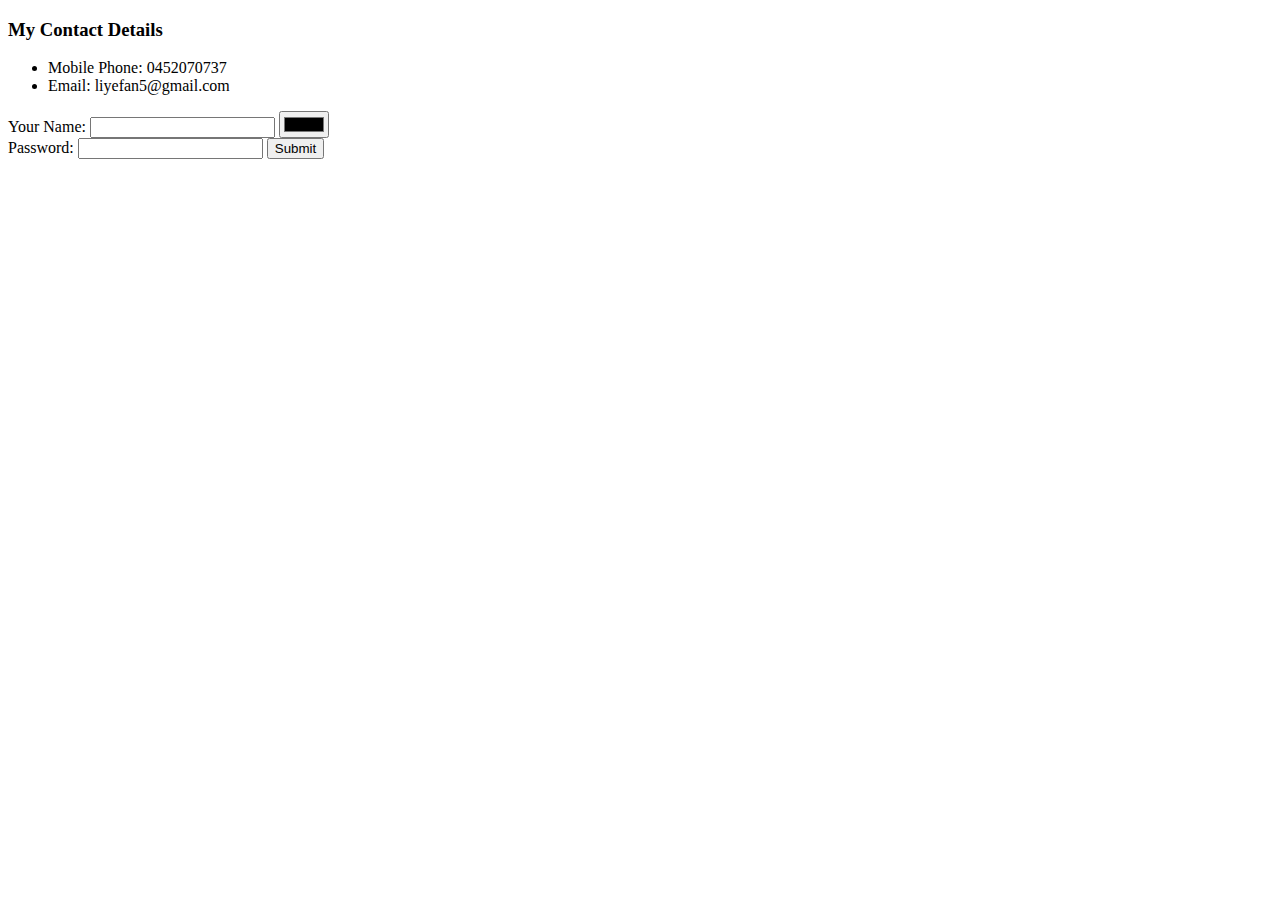
==== contact.html @ 0ac578e1 "week2 progress" ====
<!DOCTYPE html>
<html>

<head>
    <meta charset="utf-8">
    <title>My Contact Details</title>
</head>

<body>
    <h3>My Contact Details</h3>
    <ul>
        <li>Mobile Phone: 0452070737</li>
        <li>Email: liyefan5@gmail.com</li>
    </ul>

    <form class="" action="index.html" method="post">
        <label>Your Name:</label>
        <input type="text" name="" value="">
        <input type="color" name="" value=""><br>
        <label>Password:</label>
        <input type="password" name="" value="">
        <input type="submit" name="">

    </form>
</body>

</html>
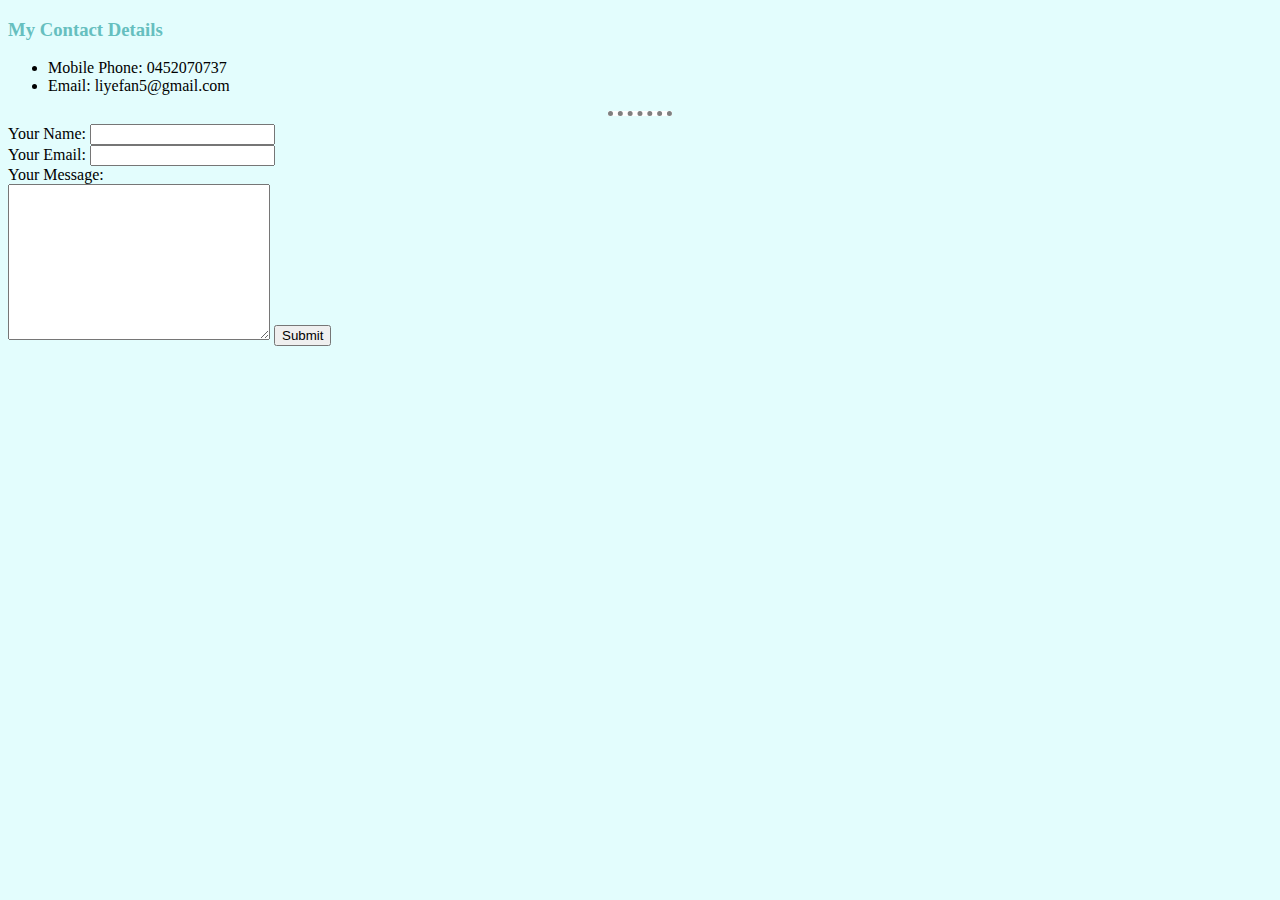
==== commit b2cd3697: "css code" ====
--- a/contact.html
+++ b/contact.html
@@ -4,6 +4,7 @@
 <head>
     <meta charset="utf-8">
     <title>My Contact Details</title>
+    <link rel="stylesheet" href="css/styles.css">
 </head>
 
 <body>
@@ -12,14 +13,18 @@
         <li>Mobile Phone: 0452070737</li>
         <li>Email: liyefan5@gmail.com</li>
     </ul>
+    <hr>
 
-    <form class="" action="index.html" method="post">
+    <form class="" action="mailto:liyefan5@gmail.com" method="post" enctype="text/plain">
         <label>Your Name:</label>
-        <input type="text" name="" value="">
-        <input type="color" name="" value=""><br>
-        <label>Password:</label>
-        <input type="password" name="" value="">
-        <input type="submit" name="">
+        <input type="text" name="yourName" value="">
+        <br>
+        <label>Your Email:</label>
+        <input type="email" name="yourEmail" value=""><br>
+        <label> Your Message:</label><br>
+        <textarea name="yourMessage" rows="10" cols="30"></textarea>
+        <input type="submit" name=""><br>
+
 
     </form>
 </body>
--- a/css/styles.css
+++ b/css/styles.css
@@ -0,0 +1,17 @@
+body {
+    background-color: #e3fdfd;
+}
+
+hr {
+    background-color: white;
+    border-style: none;
+    border-top-style: dotted;
+    border-color: grey;
+    border-width: 5px;
+    width: 5%;
+}
+
+h1,
+h3 {
+    color: #66bfbf;
+}